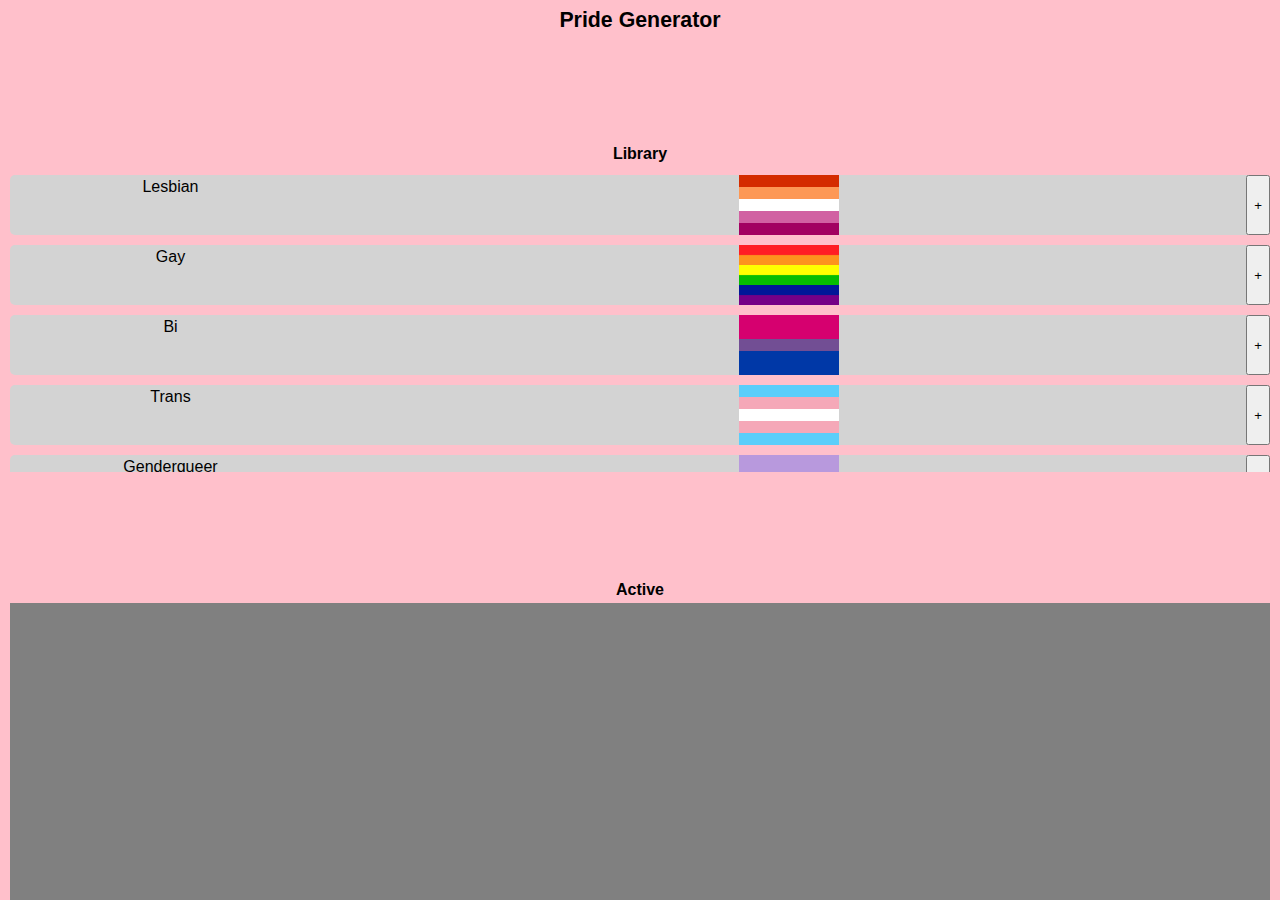
==== neo.html @ 2e832461 "Neo working, needs cleanup" ====
<!DOCTYPE html>
<html lang="en">
    <head>
        <meta charset="utf-8" />
        <meta http-equiv="x-ua-compatible" content="ie=edge" />
        <meta name="viewport" content="width=device-width, initial-scale=1" />
        <title>Pride Generator Neo</title>

        <script src="https://code.jquery.com/jquery-3.5.1.min.js"
        integrity="sha256-9/aliU8dGd2tb6OSsuzixeV4y/faTqgFtohetphbbj0="
        crossorigin="anonymous"></script>
        <link rel="stylesheet" href="neo.css" />
        <link rel="icon" href="favicon.ico" />
    </head>

    <body>
    <script src="processing.min.js"></script>
    <canvas id="main" data-processing-sources="blend.pde"></canvas>
    <script src="neo.js"></script>
        <main>
            <h1>Pride Generator</h1>
            <div>
                <img id="flag" src="">
            </div>
            <h2>Library</h2>
            <div id="library">
                <form>
                </form>
            </div>
            <h2>Active</h2>
            <div id="result">
                <form>
                </form>
            </div>
        </main>
    </body>
</html>
---- neo.css ----
* {
    box-sizing: border-box;
}

body {
    font-family: sans-serif;
    margin: 0 10px;
    padding: 0;
    background: pink;
}

html {
    overflow: hidden;
}

main {
    display: flex;
    flex-direction: column;
    align-items: center;
    overflow: hidden;
    height: 100vh;
}

#main {
    display: none;
}

main > div {
    flex-basis: auto;
    flex-grow: 0;
    display: flex;
    align-items: center;
    flex-shrink: 1;
    min-height: 100px;
}

main > div > img {
    margin-top: 0;
    max-width: 655px;
    height: auto;
    background: black;
    width: 100%;
    max-height: 100%;
    margin: 0 auto;
}

#library {
    display: flex;
    flex-direction: column;
    align-items: center;
    overflow-y: auto;
    overflow-x: hidden;
    flex-grow: 1;
    flex-shrink: 1;
    padding: 0;
    margin: 0;
    width: 780px;
    width: 100%;
    overflow-x: scroll;
}

form {
    display: grid;
    /* grid-template: 155px / repeat(4, auto);
    grid-auto-rows: 155px; */
    text-align: center;
    margin: 8px 0px;
    height: 33vh;
    overflow-y: scroll;
    overflow-x: hidden;
    flex-basis: auto;
    align-items: center;
    width: 100%;
    grid-template: auto / 1fr;
    grid-auto-flow: row;
    padding: 0 0 7px 0;
    flex-grow: 0;
    flex-shrink: 0;
    grid-gap: 10px;
}

form > div {
    width: 100%;
    height: auto;
    background: lightgrey;
    border-radius: 5px;
    display: flex;
    flex-direction: row;
    justify-content: space-between;
    height: auto;
    overflow: visible;
    /* background-image: url('flags/lesbian.png');
    background-size: contain; */
}

form img {
    width: 100px;
}

form p {
    width: 25%;
    margin: 3px;
}

form input {
    display: none;
}

h1 {
    margin: 8px 0px;
    flex-grow: 0;
    font-size: 16pt;
}

h2 {
    font-size: 12pt;
    margin: 4px 0px;
}

.drops {
    padding: 0 5px 5px 5px;
    height: auto;
    display: flex;
    flex-direction: row;
    justify-content: center;
    align-items: center;
}

#result {
    background: grey;
    height: 33vh;
    width: 100%;
}

#result form {
    display: flex;
    flex-direction: column-reverse;
}
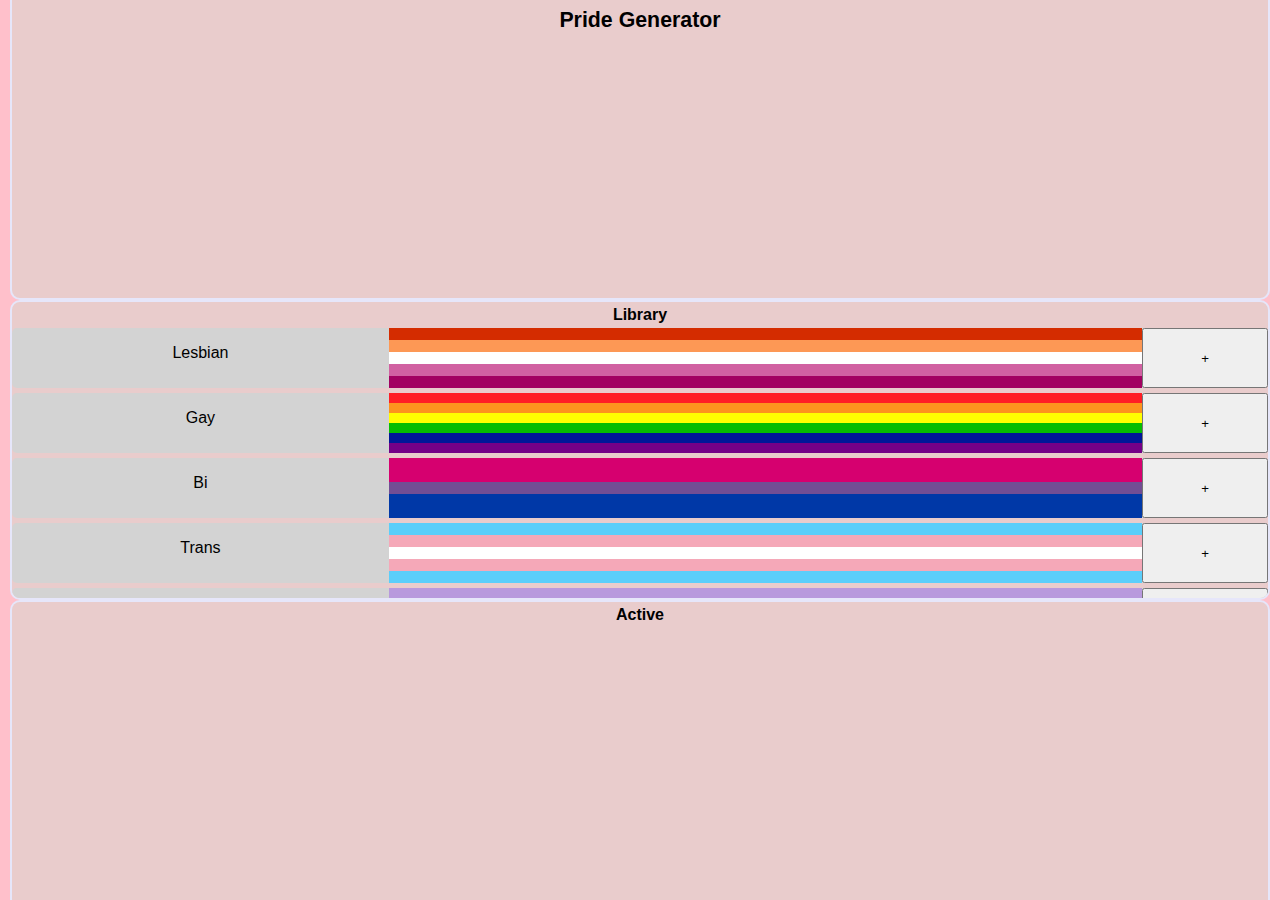
==== commit 2f133de5: "Neo cleaned up, need to add up/down arrows" ====
--- a/neo.html
+++ b/neo.html
@@ -18,19 +18,17 @@
     <canvas id="main" data-processing-sources="blend.pde"></canvas>
     <script src="neo.js"></script>
         <main>
-            <h1>Pride Generator</h1>
             <div>
+                <h1>Pride Generator</h1>
                 <img id="flag" src="">
             </div>
-            <h2>Library</h2>
             <div id="library">
-                <form>
-                </form>
+                <h2>Library</h2>
+                <form></form>
             </div>
-            <h2>Active</h2>
             <div id="result">
-                <form>
-                </form>
+                <h2>Active</h2>
+                <form></form>
             </div>
         </main>
     </body>
--- a/neo.css
+++ b/neo.css
@@ -16,9 +16,13 @@
 main {
     display: flex;
     flex-direction: column;
+    flex: 1;
     align-items: center;
     overflow: hidden;
     height: 100vh;
+    flex-basis: auto;
+    display: grid;
+    grid-template: repeat(3, 1fr) / auto;
 }
 
 #main {
@@ -26,12 +30,30 @@
 }
 
 main > div {
-    flex-basis: auto;
-    flex-grow: 0;
+    /* flex-basis: auto;
+    flex-grow: 0; */
     display: flex;
     align-items: center;
-    flex-shrink: 1;
-    min-height: 100px;
+    /* flex-shrink: 1; */
+    height: 100%;
+    width: 100%;
+    border: 2px solid lavender;
+    border-radius: 10px;
+    overflow: hidden;
+    flex-direction: column;
+    background: #e9cccc;
+}
+
+main > :first-child {
+    border-top-left-radius: 0;
+    border-top-right-radius: 0;
+    border-top: none;
+}
+
+main > :last-child {    
+    border-bottom-left-radius: 0;
+    border-bottom-right-radius: 0;
+    border-bottom: none;
 }
 
 main > div > img {
@@ -44,39 +66,20 @@
     margin: 0 auto;
 }
 
-#library {
+form {
     display: flex;
-    flex-direction: column;
-    align-items: center;
-    overflow-y: auto;
-    overflow-x: hidden;
-    flex-grow: 1;
-    flex-shrink: 1;
-    padding: 0;
-    margin: 0;
-    width: 780px;
-    width: 100%;
-    overflow-x: scroll;
-}
-
-form {
-    display: grid;
-    /* grid-template: 155px / repeat(4, auto);
-    grid-auto-rows: 155px; */
     text-align: center;
-    margin: 8px 0px;
-    height: 33vh;
     overflow-y: scroll;
     overflow-x: hidden;
     flex-basis: auto;
+    flex-direction: column;
     align-items: center;
     width: 100%;
-    grid-template: auto / 1fr;
-    grid-auto-flow: row;
-    padding: 0 0 7px 0;
-    flex-grow: 0;
-    flex-shrink: 0;
-    grid-gap: 10px;
+    gap: 5px;
+}
+
+#result form {
+    flex-direction: column-reverse;
 }
 
 form > div {
@@ -89,21 +92,32 @@
     justify-content: space-between;
     height: auto;
     overflow: visible;
-    /* background-image: url('flags/lesbian.png');
-    background-size: contain; */
+
+    display: grid;
+    grid-template: auto / 30% 100px 1fr 10%;
+    grid-template-areas: '. img img button';
+}
+
+#library form img {
+    grid-area: img;
 }
 
 form img {
-    width: 100px;
+    width: 100%;
+    height: 60px;
 }
 
 form p {
-    width: 25%;
-    margin: 3px;
+    width: 100%;
 }
 
 form input {
     display: none;
+}
+
+form button {
+    grid-area: button;
+    width: 100%;
 }
 
 h1 {
@@ -125,14 +139,3 @@
     justify-content: center;
     align-items: center;
 }
-
-#result {
-    background: grey;
-    height: 33vh;
-    width: 100%;
-}
-
-#result form {
-    display: flex;
-    flex-direction: column-reverse;
-}
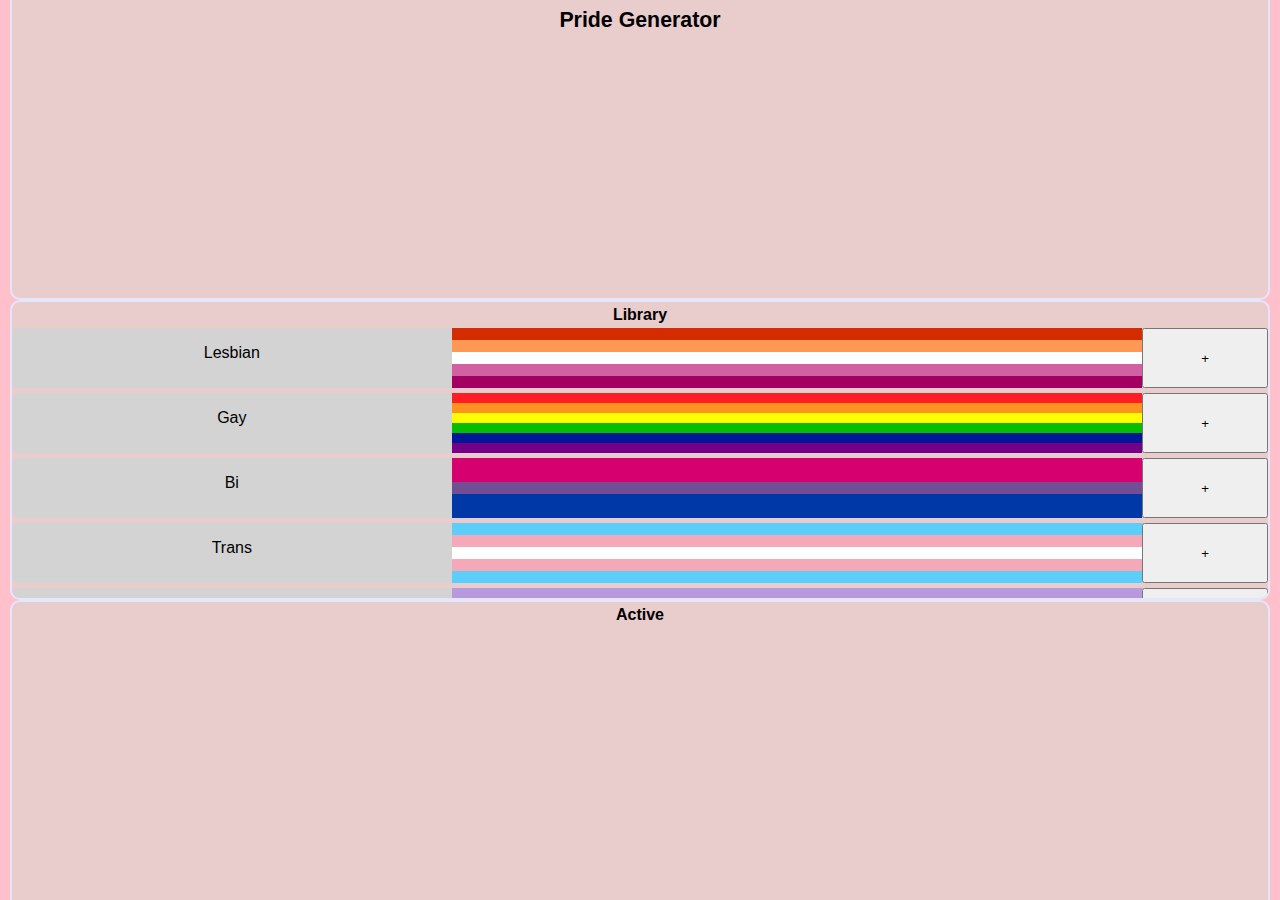
==== commit 92533b6a: "Move up/down buttons implemented" ====
--- a/neo.html
+++ b/neo.html
@@ -26,7 +26,7 @@
                 <h2>Library</h2>
                 <form></form>
             </div>
-            <div id="result">
+            <div id="active">
                 <h2>Active</h2>
                 <form></form>
             </div>
--- a/neo.css
+++ b/neo.css
@@ -50,7 +50,7 @@
     border-top: none;
 }
 
-main > :last-child {    
+main > :last-child {
     border-bottom-left-radius: 0;
     border-bottom-right-radius: 0;
     border-bottom: none;
@@ -78,7 +78,7 @@
     gap: 5px;
 }
 
-#result form {
+#active form {
     flex-direction: column-reverse;
 }
 
@@ -94,12 +94,27 @@
     overflow: visible;
 
     display: grid;
-    grid-template: auto / 30% 100px 1fr 10%;
-    grid-template-areas: '. img img button';
+    grid-template: 'text text img img button' 1fr / 10% 25% 100px 1fr 10%;
 }
 
 #library form img {
     grid-area: img;
+}
+
+#library form p {
+    grid-area: text;
+}
+
+#active div > div {
+    display: flex;
+    flex-direction: column;
+    justify-content: center;
+    align-items: center;
+}
+
+#active div > div button {
+    width: 100%;
+    height: 100%;
 }
 
 form img {
@@ -115,7 +130,7 @@
     display: none;
 }
 
-form button {
+form > button {
     grid-area: button;
     width: 100%;
 }
